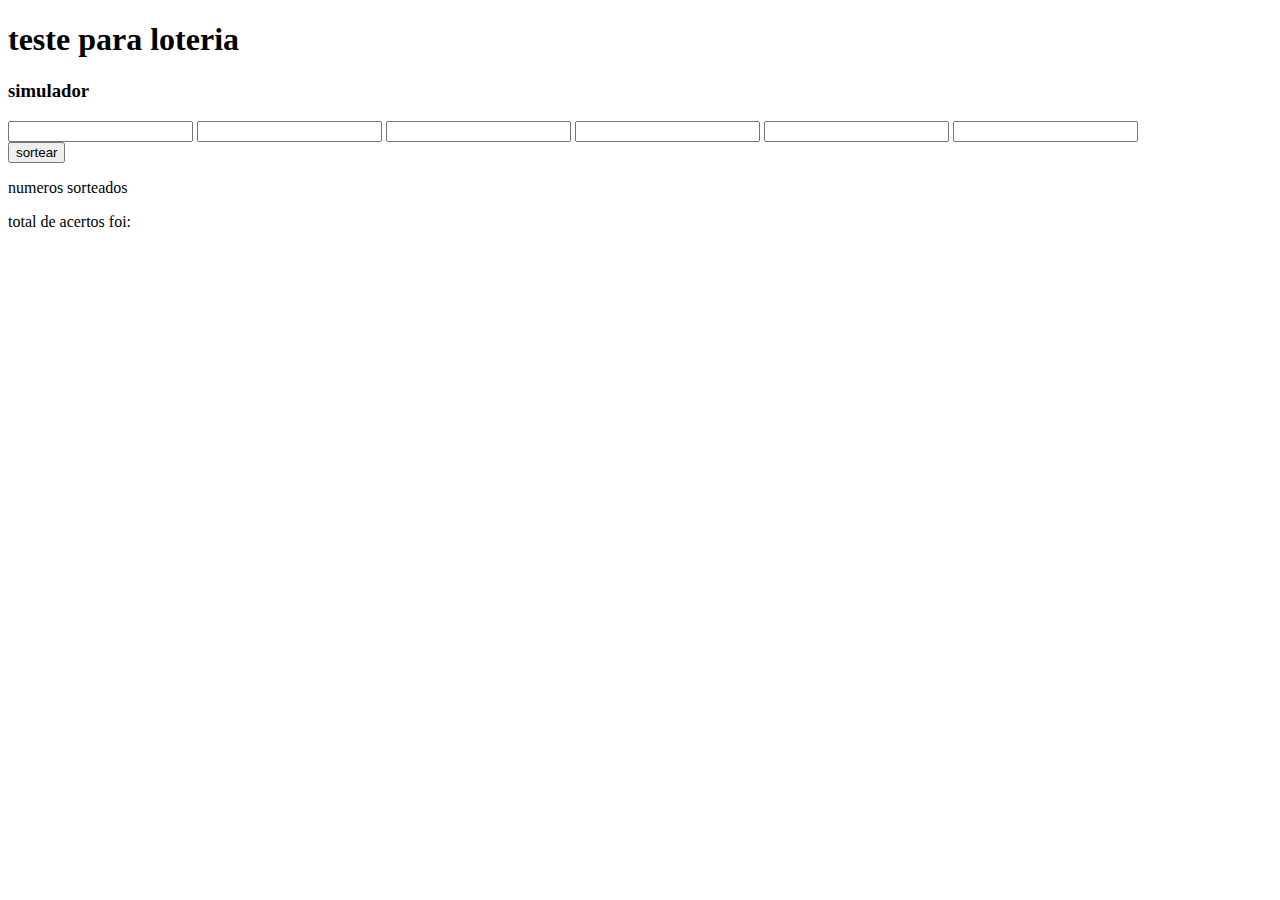
==== índice.html @ 0ed618b0 "Update and rename index.html to índice.html" ====
<!DOCTYPE html>
<html lan="en">
<head>
    <meta charset="UTF-8">
    <meta http-equiv="X-UA-Compatible" content="IE=edge">
    <meta name="viewport" content="width=device-width, initial-scale=1.0">
    <link rel="stylesheet" href="styles.css">
    <title>simulador de loteria</title>
</head>
<body>
    <header>
    <h1>teste para loteria</h1>
    <h3>simulador</h3>
</header>
    <div class="numeros">
        <input type="number" id="num1">
        <input type="number" id="num2">
        <input type="number" id="num3">
        <input type="number" id="num4">
        <input type="number" id="num5">
        <input type="number" id="num6">
    </div>
</body>
<div class="sorteio">
    <button class="btnsort">sortear</button>
    <p id="numsort" >numeros sorteados</p>
<div class="verifica">
    <p>total de acertos foi: <span id="total"></span></p>
</div>
</div>

</html>
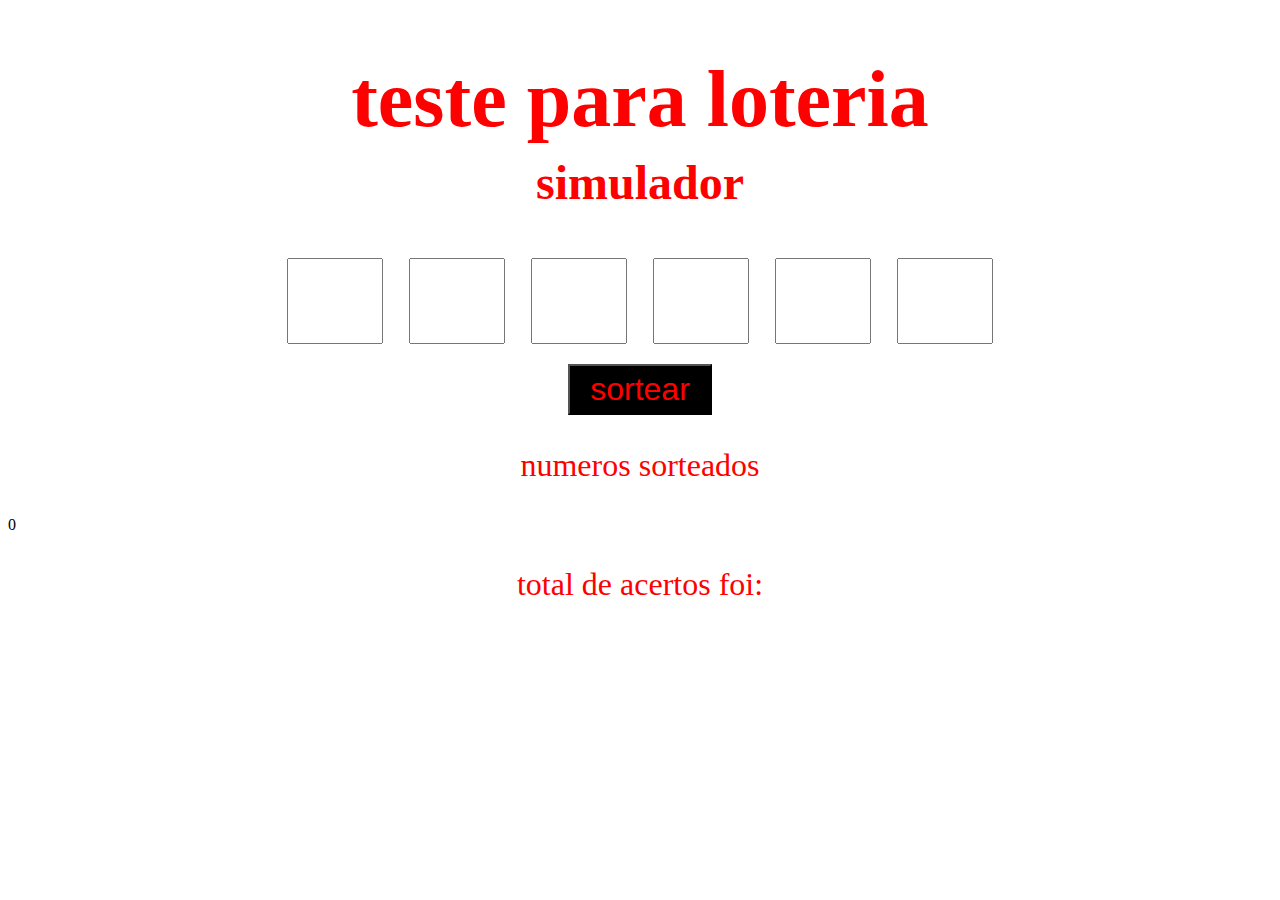
==== commit 7c55a749: "criando função sorteio" ====
--- a/índice.html
+++ b/índice.html
@@ -4,7 +4,7 @@
     <meta charset="UTF-8">
     <meta http-equiv="X-UA-Compatible" content="IE=edge">
     <meta name="viewport" content="width=device-width, initial-scale=1.0">
-    <link rel="stylesheet" href="styles.css">
+    <link rel="stylesheet" href="estilos.css">
     <title>simulador de loteria</title>
 </head>
 <body>
@@ -20,13 +20,14 @@
         <input type="number" id="num5">
         <input type="number" id="num6">
     </div>
+    <div class="sorteio">
+        <button class= btnsort onclick="sorteioNum()">sortear</button>
+        <p id="numsort" >numeros sorteados</p>
+    </div>0
+    <div class="verifica">
+        <p>total de acertos foi: <span id="total"></span></p>
+    </div>
+    
+    <script src="funcoes.js" ></script>
 </body>
-<div class="sorteio">
-    <button class="btnsort">sortear</button>
-    <p id="numsort" >numeros sorteados</p>
-<div class="verifica">
-    <p>total de acertos foi: <span id="total"></span></p>
-</div>
-</div>
-
 </html>
--- a/estilos.css
+++ b/estilos.css
@@ -0,0 +1,47 @@
+header{
+    text-align: center;
+    margin-top: 20px;
+    margin-bottom: 20px;
+    color: red ;0,
+}
+header > h1 {
+font-size: 5rem;
+font-family: cursive;
+font-weight: bold;
+font-variant: normal;
+margin-bottom: 10px;
+
+}
+header > h3{
+    font-size: 3rem;
+    margin-top: 10px;
+}
+input {
+width: 5.5rem;
+height: 5rem;
+font-size: 4rem;
+}
+.numeros{
+    display: flex;
+    justify-content: space-evenly;
+    align-items: center;
+    padding-left: 20%;
+    padding-right: 20%;
+}
+.sorteio, .verifica{
+        display: flex;
+        flex-direction: column;
+        justify-content: center;
+        align-items: center;
+}
+.btnsort{
+    padding: 5px 20px;
+    font-size: 2rem;
+    margin-top: 20px;
+    background-color: rgb(0, 0, 0);
+    color: red;
+}
+p{
+    font-size: 2rem;
+    color: red;
+}
